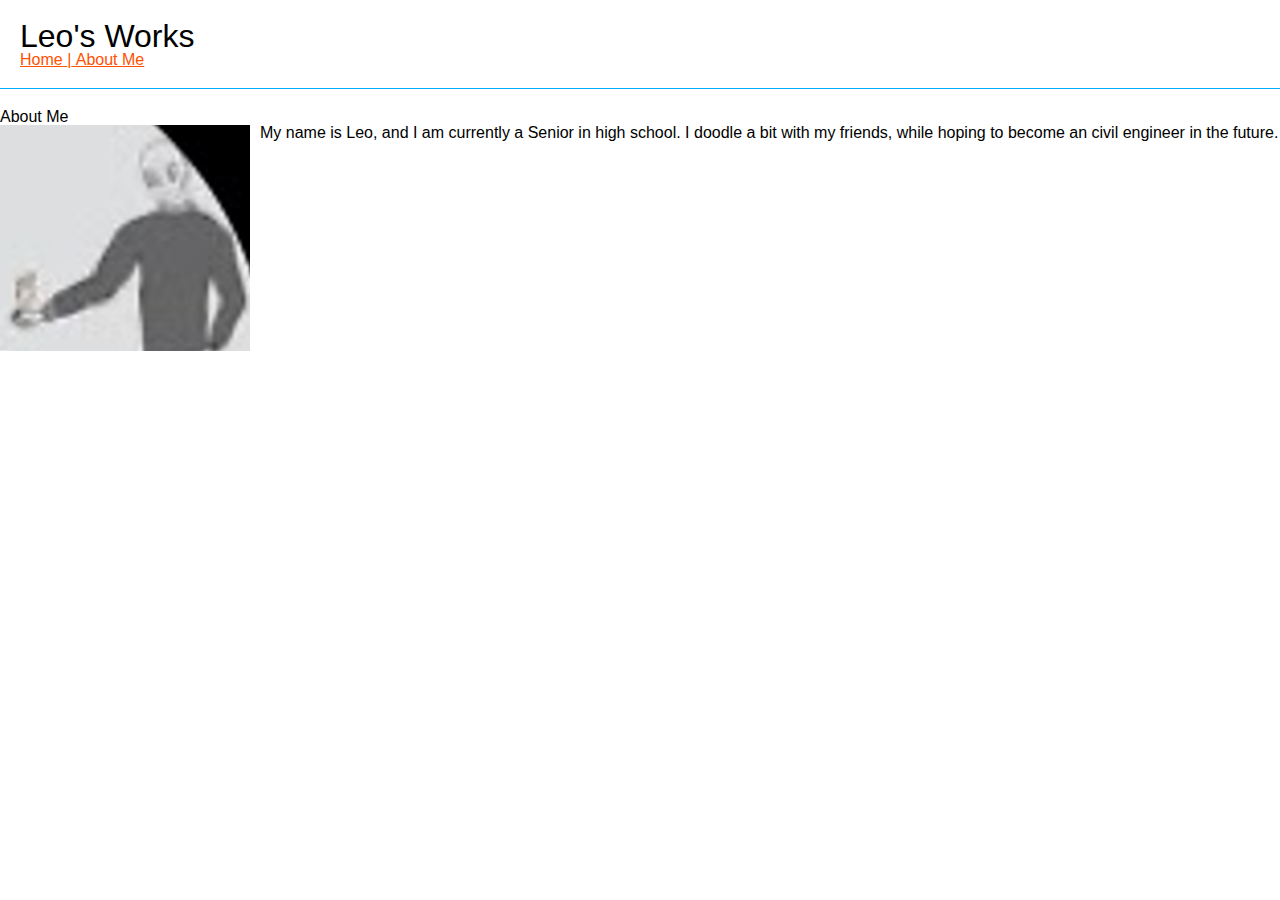
==== about-me.html @ 77ef363d "Add files via upload" ====
<!DOCTYPE html>
<html>
  <head>
    <meta charset="utf-8">
    <meta name="viewport" content="width=device-width">
    <title>Leo's Works</title>
     <link href="reset.css" rel="stylesheet" type="text/css" />
    <link href="style.css" rel="stylesheet" type="text/css" />
  </head>
<body>
  <header>
    <h1>Leo's Works</h1>
    <nav>
      <ul>
        <li><a href="index.html">Home</li>
        <li>|</li>
        <li><a href="about-me.html">About Me</a></li>
      </ul>  
    </nav>
  </header>

  <div id="aboutme">
    <h2>About Me</h2>
    <img src="img/fire stick man.PNG" alt="a poor quality drawing">

    <p>My name is Leo, and I am currently a Senior in high school. I doodle a bit with my friends, while hoping to become an civil engineer in the future.</p>
  </div>
  </body>
</html>
---- style.css ----
body {
  font-family:sans-serif;
}

a {
  color: rgb(255, 81, 0);
}

a:hover {
color: #00AEFF;
}

header {
margin-bottom: 20px;
padding: 20px;
border-bottom:1px solid rgb(0,174,255);}

header h1{
  font-size:2em;
}

header nav ul li {
  display: inline;
}

.project {
  margin-bottom: 20px;
  padding-bottom: 10px;
  border-bottom: 1px solid rgb(0, 174, 255)
}
.project img, #aboutme img {
  width:250px;
  float: left;
  margin-right:10px;
  margin-bottom:10px;
}

.project h2 {
  font-size:1.5em;
  margin-bottom:10px;
}

.clear {
  clear: both;
}

#project-container, #aboutme {
  margin: 0 auto; /* centers projects div */
  width: 90% /* adds space on either side */
  max-width: 600px; /* keeps div from getting too wide */
}
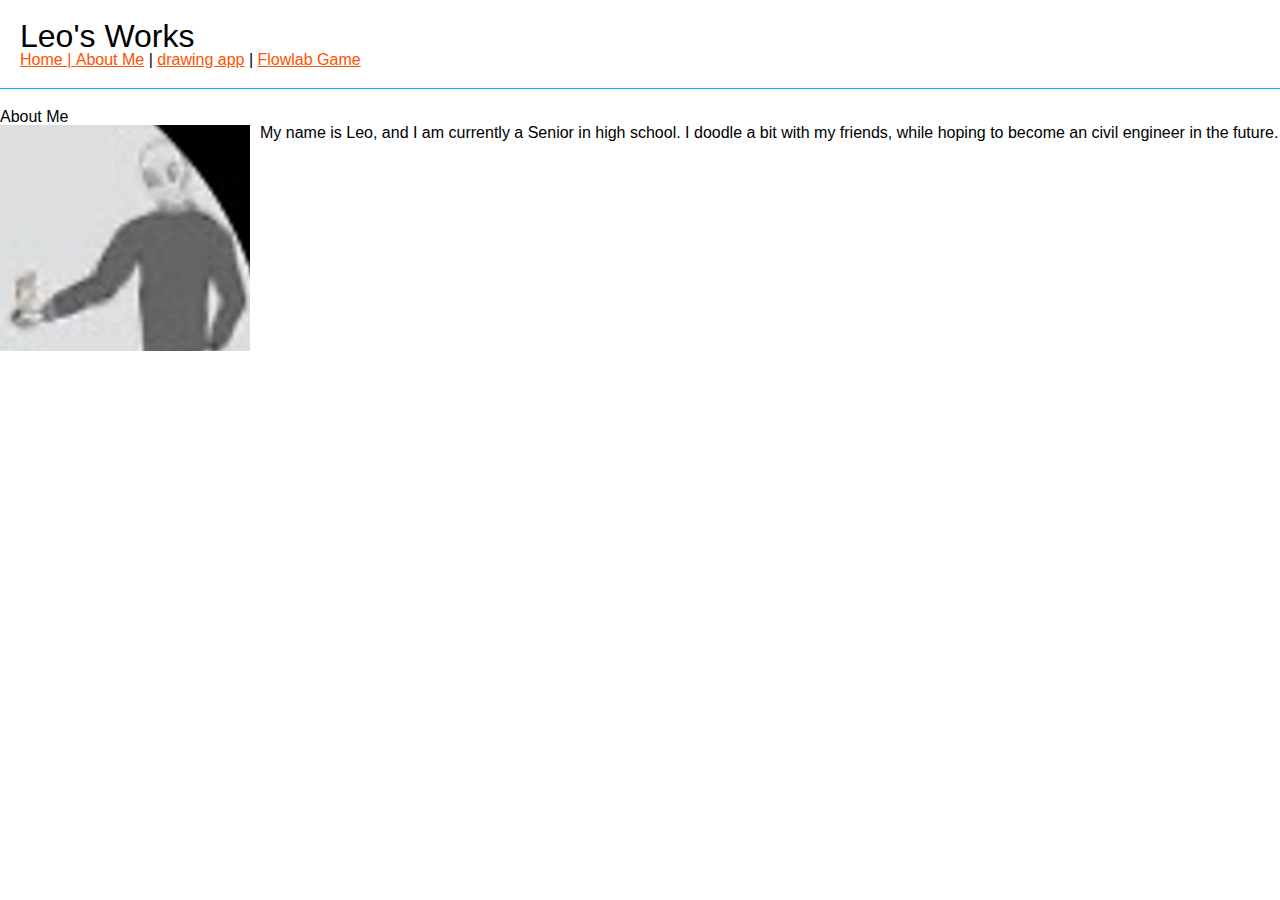
==== commit 21ce296a: "Add files via upload" ====
--- a/about-me.html
+++ b/about-me.html
@@ -15,6 +15,10 @@
         <li><a href="index.html">Home</li>
         <li>|</li>
         <li><a href="about-me.html">About Me</a></li>
+          <li>|</li>
+        <li><a href="drawing-app.html">drawing app</a></li>
+        <li>|</li>
+        <li><a href="FlowLab.html">Flowlab Game</a></li>
       </ul>  
     </nav>
   </header>
